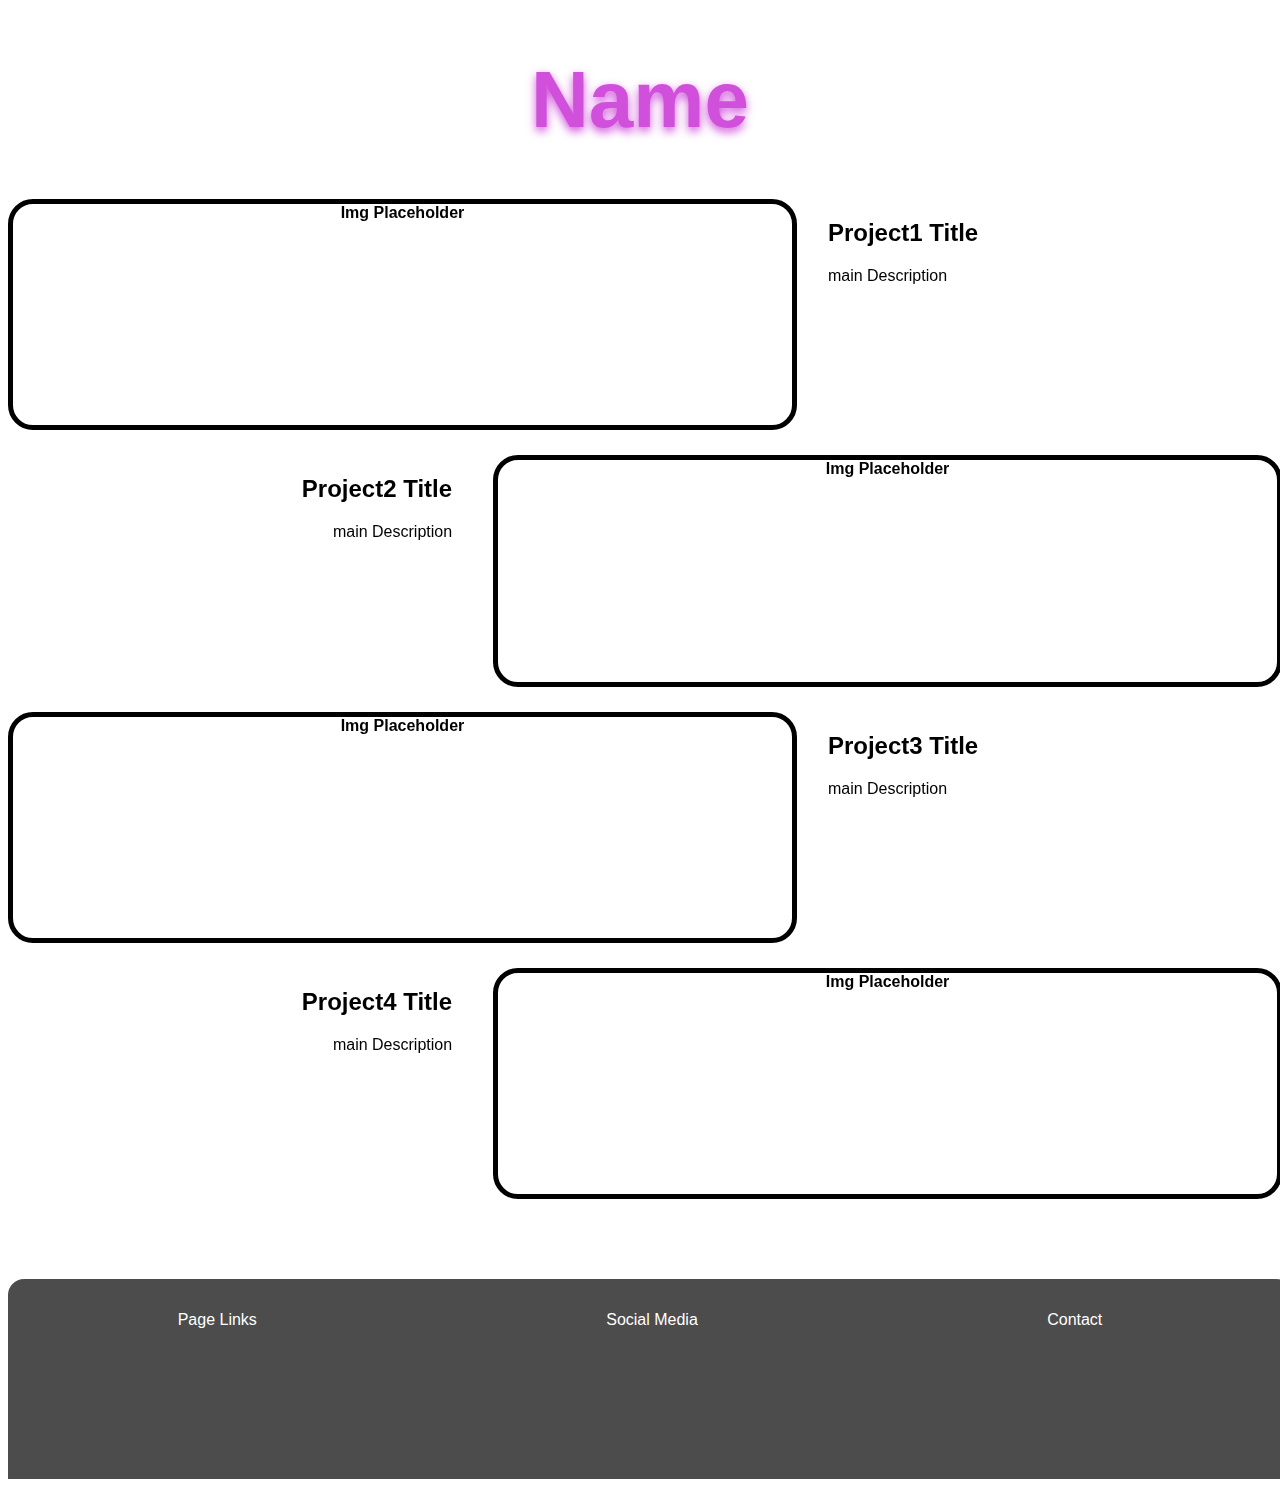
==== index.html @ 68d4c957 "add html and css" ====
<!DOCTYPE html>
<html lang="en" >
<head>
  <meta charset="UTF-8">
  <title>CodePen - Portfolio</title>
  <link rel="stylesheet" href="./style.css">

</head>
<body>
<!-- partial:index.partial.html -->
<div class="heading">
  <h1 id="text">Name</h1>
  <h1 id="textbg">Name</h1>    
</div>

<div class="grid-container">
  <div class="item1" id="canSelect">Img Placeholder</div>
  <div class="item2" id="canSelect">
    <h2>Project1 Title</h2>
    <p>main Description</p>
  </div>
  <div class="item3" id="canSelect">
    <h2>Project2 Title</h2>
    <p>main Description</p>
  </div>
  <div class="item4" id="canSelect">Img Placeholder</div>
  <div class="item5" id="canSelect">Img Placeholder</div>
  <div class="item6" id="canSelect">
    <h2>Project3 Title</h2>
    <p>main Description</p>
  </div>
  <div class="item7" id="canSelect">
    <h2>Project4 Title</h2>
    <p>main Description</p>
    </div>
  <div class="item8" id="canSelect">Img Placeholder</div>
</div>

<div class="footer">
  <div class="foot1">
    <p id="canSelect">Page Links</p>
    </div>
  <div class="foot2">
    <p id="canSelect">Social Media</p>
  </div>
  <div class="foot3">
    <p id="canSelect">Contact</p>
  </div>
</div>
<!-- partial -->
  
</body>
</html>
---- style.css ----
:root {
  --imgBorder: 25px;
}

*{
  font-family: "Poppins", sans-serif;
  font-weight: 900;
  font-style: normal;
}

body{
  background-image: url("https://images.unsplash.com/photo-1618005198919-d3d4b5a92ead?crop=entropy&cs=srgb&fm=jpg&ixid=M3wzMjM4NDZ8MHwxfHJhbmRvbXx8fHx8fHx8fDE3MjI3ODY5MTJ8&ixlib=rb-4.0.3&q=85");
  width: auto;
  height: 100%;
  background-position: center;
  background-repeat: no-repeat;
  background-size: cover;
}

.poppins-black {
  font-family: "Poppins", sans-serif;
  font-weight: 900;
  font-style: normal;
}

h1{
  text-align: center;
  color: #D04FDB;
  font-size: 5em;
  /*mix-blend-mode: difference;*/
}

h1#text{
  
}

h1#textbg{
  position: absolute;
  top: 50px;
  left: 50%;
  width: 100%;
  transform: translate(-50%, -50%);
  z-index: -1;
  filter: blur(5px);
}

.grid-container{
  left: 0%;
  padding-right: 20px;
  width: 100%;
  height: 1000px;
  text-align: center;
  display: grid;
  grid-template-columns: auto auto auto;
  gap: 25px;
}

.grid-container > div {
  border-radius: var(--imgBorder);
  backdrop-filter: blur(20px);
}

.grid-container > div > p{
  font-weight: 400;
}

h2{
  font-weight: 600;
}

.item2, .item6{
  padding-left: 1em;
  text-align: left;
}

.item3, .item7{
  padding-right: 1em;
  text-align: right;
}

.item1, .item5{
  grid-column: 1/3;
  border: solid black 5px;
  width: 100%;
  heigth: auto;
  background-position: center;
  background-repeat: no-repeat;
  background-size: cover;
}

.item4, .item8{
  grid-column:2/4;
  border: solid black 5px;
  width: 100%;
  heigth: auto;
  background-position: center;
  background-repeat: no-repeat;
  background-size: cover;
}

.item1{
  background-image: url("https://images.unsplash.com/photo-1618005198919-d3d4b5a92ead?crop=entropy&cs=srgb&fm=jpg&ixid=M3wzMjM4NDZ8MHwxfHJhbmRvbXx8fHx8fHx8fDE3MjI3ODY5MTJ8&ixlib=rb-4.0.3&q=85");
}

.item4{
  background-image: url("https://images.unsplash.com/photo-1515155075601-23009d0cb6d4?crop=entropy&cs=srgb&fm=jpg&ixid=M3wzMjM4NDZ8MHwxfHJhbmRvbXx8fHx8fHx8fDE3MjI3ODY5MTJ8&ixlib=rb-4.0.3&q=85")
}

.item5{
  background-image: url("https://images.unsplash.com/photo-1491895200222-0fc4a4c35e18?crop=entropy&cs=srgb&fm=jpg&ixid=M3wzMjM4NDZ8MHwxfHJhbmRvbXx8fHx8fHx8fDE3MjI3ODg4MDJ8&ixlib=rb-4.0.3&q=85");
}

.item8{
  background-image: url("https://images.unsplash.com/photo-1535083252457-6080fe29be45?crop=entropy&cs=srgb&fm=jpg&ixid=M3wzMjM4NDZ8MHwxfHJhbmRvbXx8fHx8fHx8fDE3MjI3ODkwMTJ8&ixlib=rb-4.0.3&q=85");
}

#canSelect{
  transition: scale 0.5s;
}

#canSelect:hover{
  scale: 105%;
  z-index: 1;
}

.footer{
  margin-top: 5em;
  left: 0%;
  padding-right: 20px;
  width: 100%;
  height: 200px;
  text-align: center;
  display: grid;
  grid-template-columns: auto auto auto;
  gap: 10px;
  background-color: rgba(0,0,0,0.7);
  border-radius: 1em 1em 0 0;
}

.footer > div > p{
  color: white;
  font-weight: 100;
  padding-top: 1em;
}
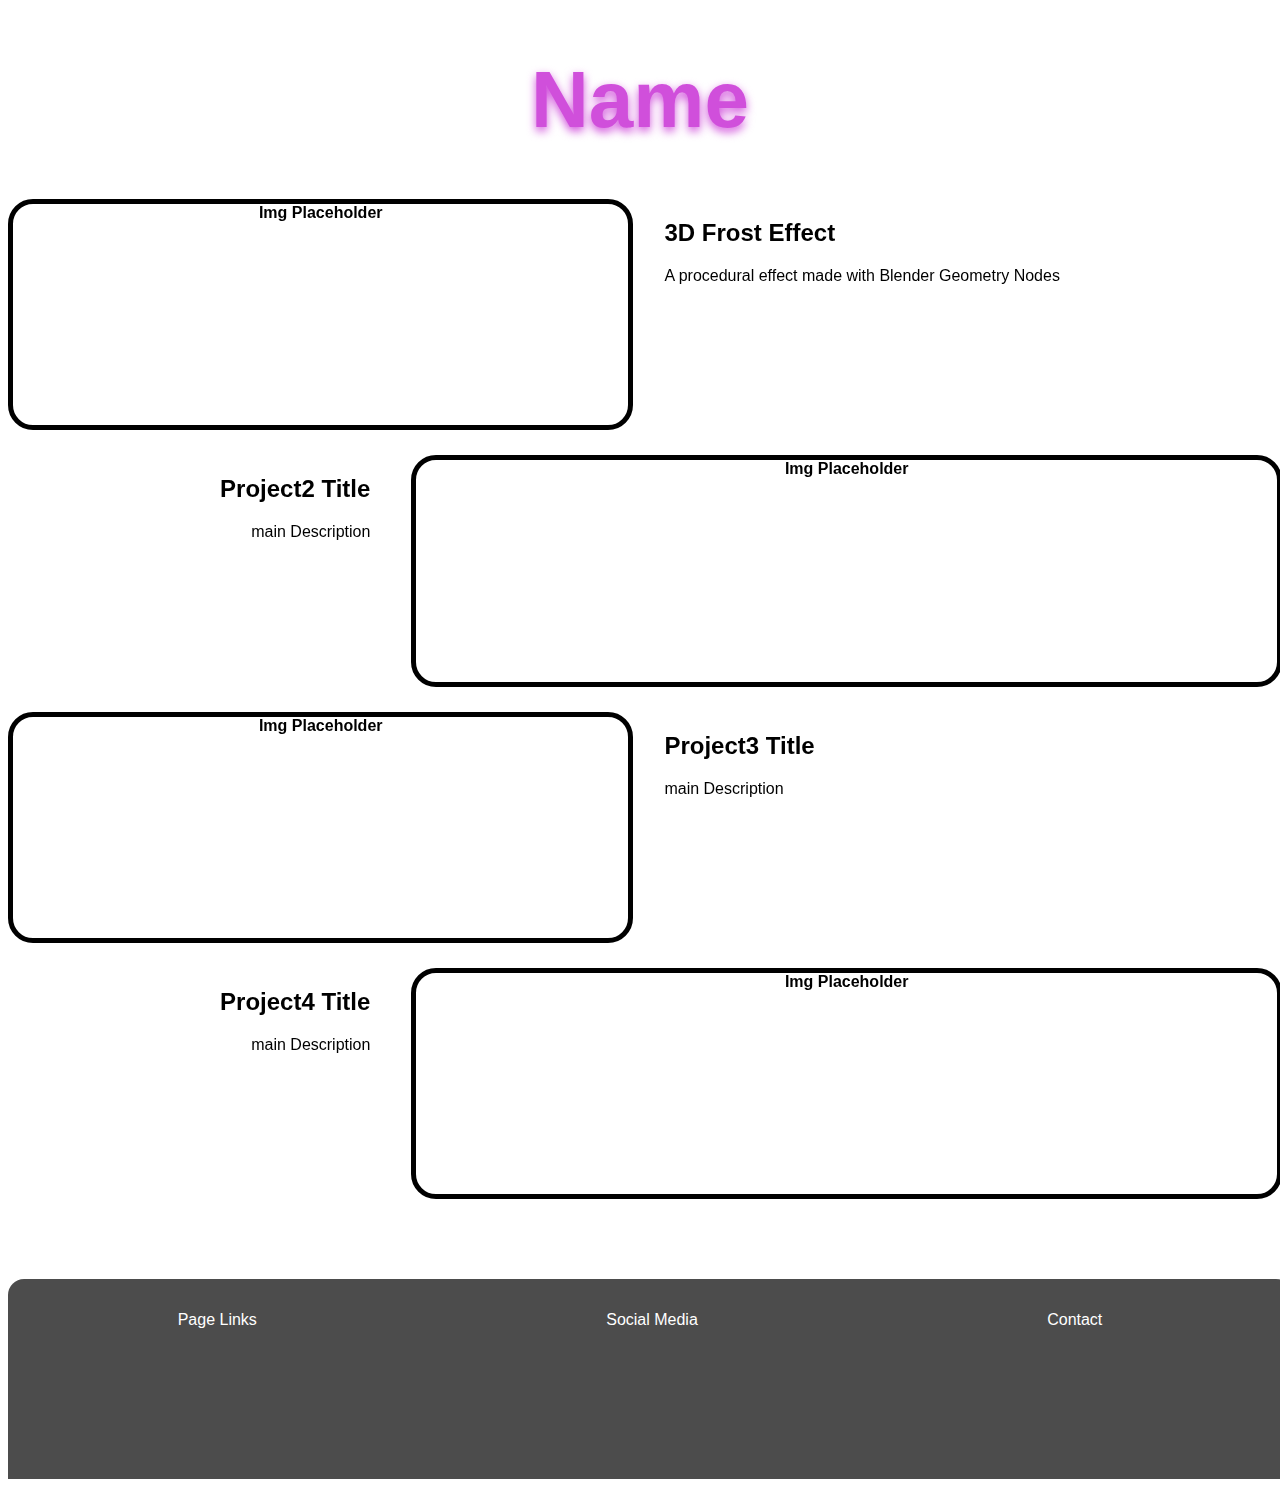
==== commit 6e3efcd1: "update images on project 1" ====
--- a/index.html
+++ b/index.html
@@ -4,7 +4,7 @@
   <meta charset="UTF-8">
   <title>CodePen - Portfolio</title>
   <link rel="stylesheet" href="./style.css">
-
+  <script src='main.js'></script>
 </head>
 <body>
 <!-- partial:index.partial.html -->
@@ -16,8 +16,8 @@
 <div class="grid-container">
   <div class="item1" id="canSelect">Img Placeholder</div>
   <div class="item2" id="canSelect">
-    <h2>Project1 Title</h2>
-    <p>main Description</p>
+    <h2>3D Frost Effect</h2>
+    <p>A procedural effect made with Blender Geometry Nodes</p>
   </div>
   <div class="item3" id="canSelect">
     <h2>Project2 Title</h2>
--- a/style.css
+++ b/style.css
@@ -27,11 +27,7 @@
   text-align: center;
   color: #D04FDB;
   font-size: 5em;
-  /*mix-blend-mode: difference;*/
-}
-
-h1#text{
-  
+  /*mix-blend-mode: difference;aa*/
 }
 
 h1#textbg{
@@ -82,7 +78,7 @@
   grid-column: 1/3;
   border: solid black 5px;
   width: 100%;
-  heigth: auto;
+  height: auto;
   background-position: center;
   background-repeat: no-repeat;
   background-size: cover;
@@ -92,7 +88,7 @@
   grid-column:2/4;
   border: solid black 5px;
   width: 100%;
-  heigth: auto;
+  height: auto;
   background-position: center;
   background-repeat: no-repeat;
   background-size: cover;
@@ -119,7 +115,7 @@
 }
 
 #canSelect:hover{
-  scale: 105%;
+  scale: 106%;
   z-index: 1;
 }
 
